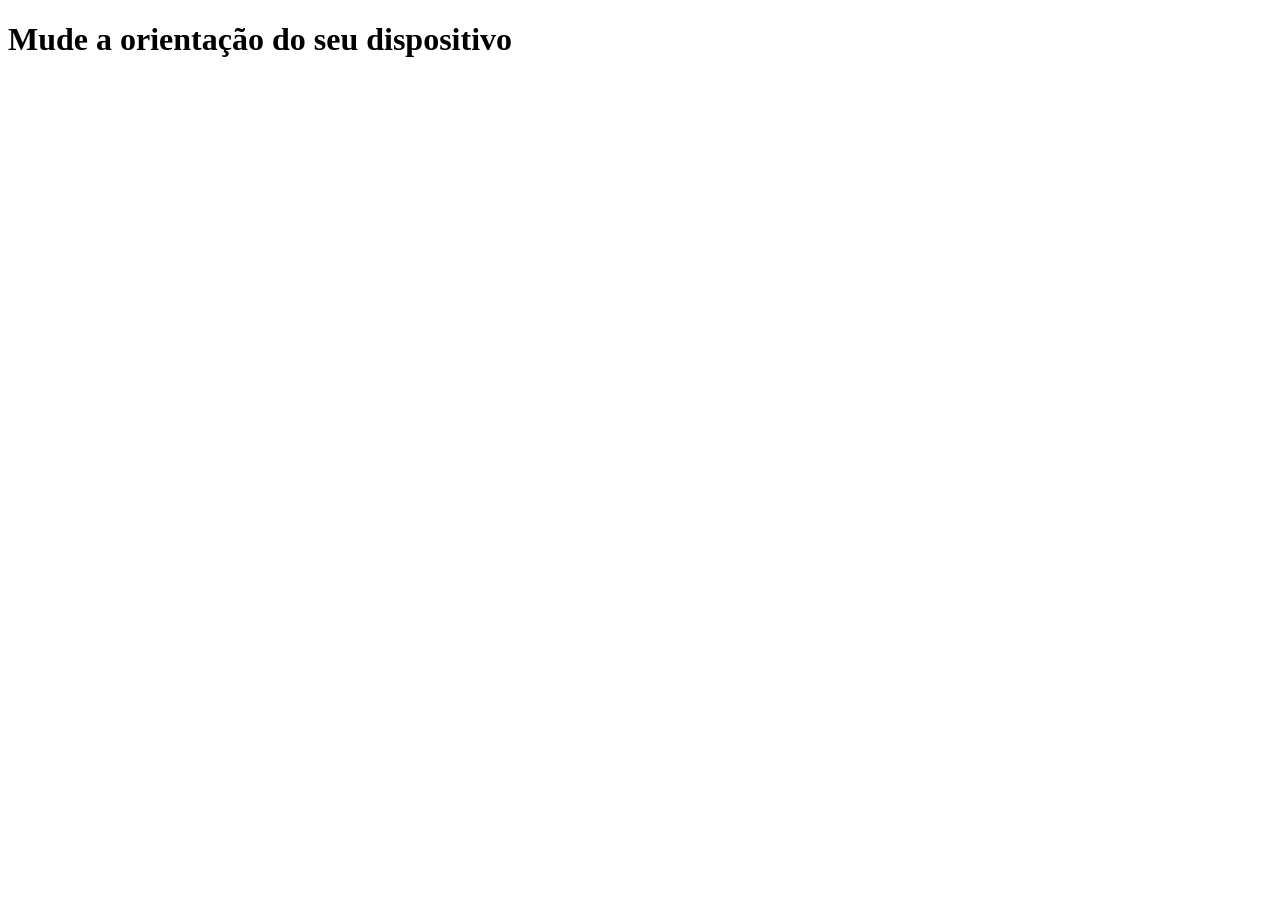
==== ex026/mq002/index.html @ fadf8b13 "ex 002 - Media query" ====
<!DOCTYPE html>
<html lang="pt-BR">
<head>
    <meta charset="UTF-8">
    <meta name="viewport" content="width=device-width, initial-scale=1.0">
    <title>Media Query</title>
    <link rel="stylesheet" href="estilos/style.css" media="all">
    <link rel="stylesheet" href="estilos/retrato.css" media="screen and (orientation: portrait)">
    <link rel="stylesheet" href="estilos/paisagem.css" media="screen and(orientation: landscape)">
</head>
<body>
    <h1>Mude a orientação do seu dispositivo</h1>
</body>
</html>
---- ex026/mq002/estilos/retrato.css ----
@charset "UTF-8";

/* Aparelho em pé (portrait)*/
---- ex026/mq002/estilos/paisagem.css ----
@charset "UTF-8";

/* Aparelho deitado (landscape)*/
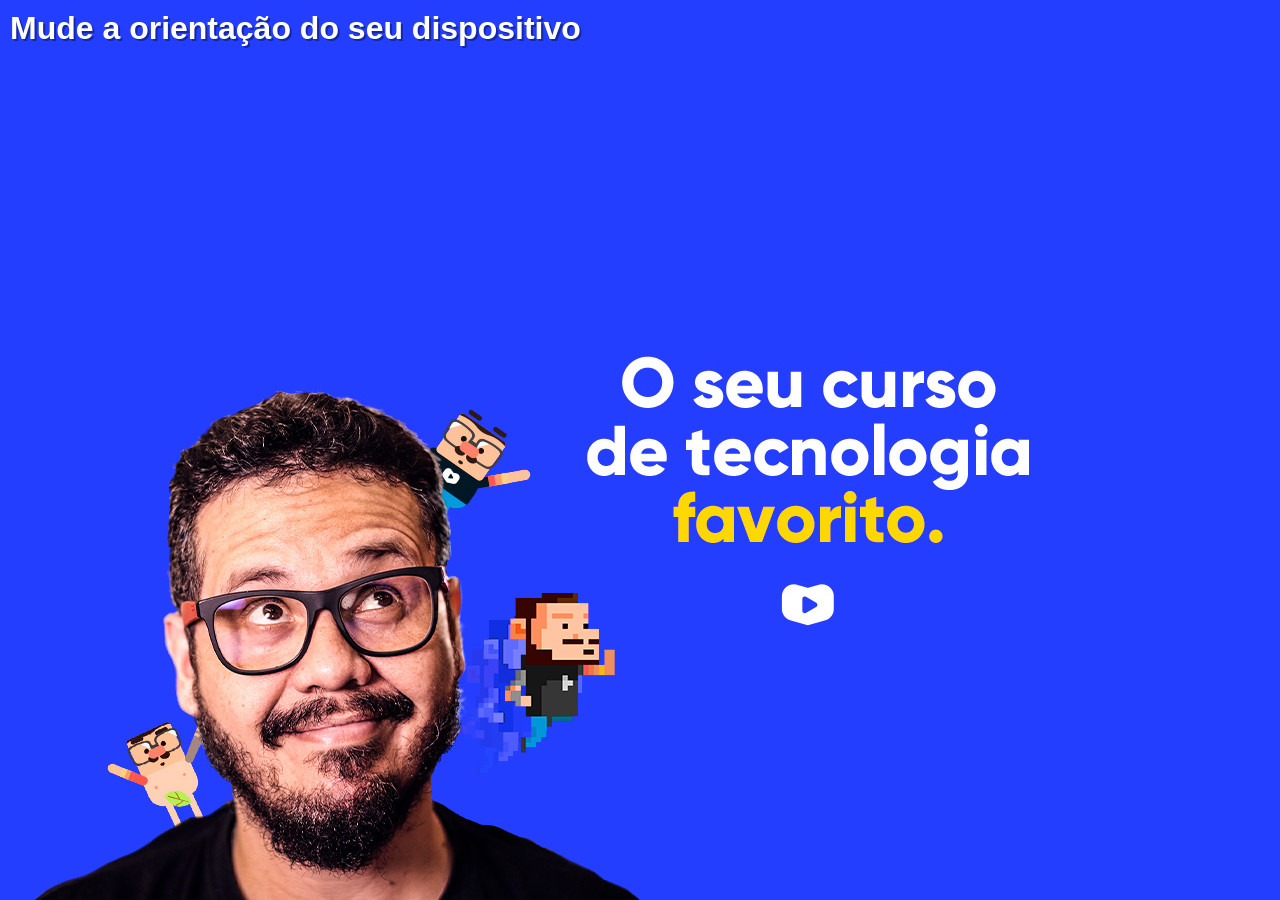
==== commit 8df11ee3: "up ex002 - media query" ====
--- a/ex026/mq002/index.html
+++ b/ex026/mq002/index.html
@@ -4,9 +4,10 @@
     <meta charset="UTF-8">
     <meta name="viewport" content="width=device-width, initial-scale=1.0">
     <title>Media Query</title>
+    
+    <link rel="stylesheet" href="estilos/retrato.css" media="screen and (orientation: portrait)">
+    <link rel="stylesheet" href="estilos/paisagem.css" media="screen and (orientation: landscape)">
     <link rel="stylesheet" href="estilos/style.css" media="all">
-    <link rel="stylesheet" href="estilos/retrato.css" media="screen and (orientation: portrait)">
-    <link rel="stylesheet" href="estilos/paisagem.css" media="screen and(orientation: landscape)">
 </head>
 <body>
     <h1>Mude a orientação do seu dispositivo</h1>
--- a/ex026/mq002/estilos/retrato.css
+++ b/ex026/mq002/estilos/retrato.css
@@ -1,3 +1,8 @@
 @charset "UTF-8";
 
-/* Aparelho em pé (portrait)*/+/* Aparelho em pé (portrait) */
+
+body {
+    background-image: url(../imagens/cev-portrait.jpg);
+    background-position: center bottom;
+}
--- a/ex026/mq002/estilos/paisagem.css
+++ b/ex026/mq002/estilos/paisagem.css
@@ -1,3 +1,8 @@
 @charset "UTF-8";
 
-/* Aparelho deitado (landscape)*/+/* Aparelho deitado (landscape)*/
+
+body {
+    background-image: url(../imagens/cev-landscape.jpg);
+    background-position: left bottom;
+}
--- a/ex026/mq002/estilos/style.css
+++ b/ex026/mq002/estilos/style.css
@@ -0,0 +1,23 @@
+@charset "UTF-8";
+
+/* Configurações Gerais */
+
+* {
+    margin: 0px;
+    padding: 0px;
+    font-family: Arial, Helvetica, sans-serif;
+}
+
+html, body {
+    width: 100vw;
+    height: 100vh;
+    background-color: #233eff;
+    background-size: contain;
+    background-repeat: no-repeat;
+}
+
+h1 {
+    color: white;
+    text-shadow: 2px 2px 0px #1526a7;
+    padding: 10px;
+}
